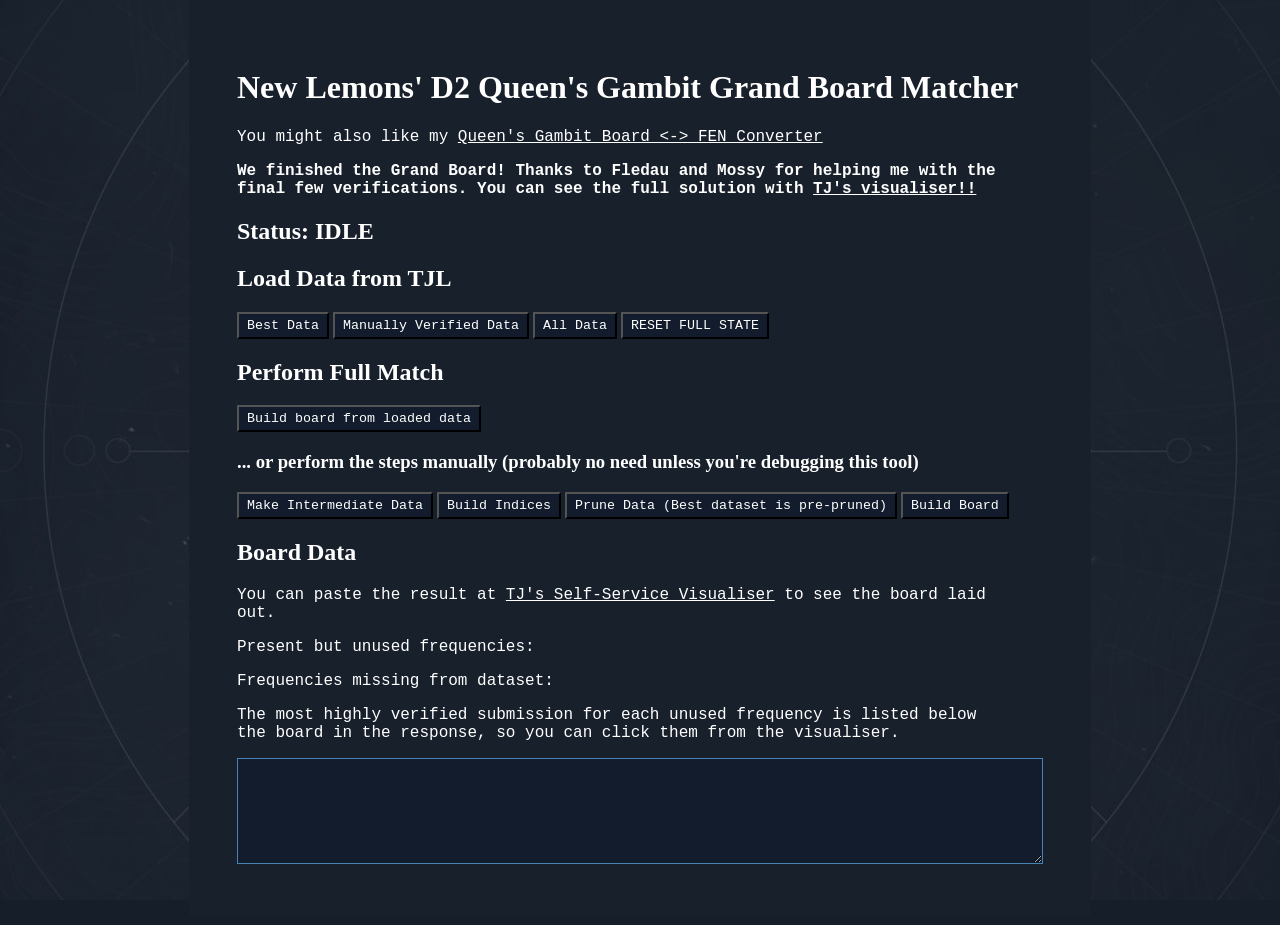
==== board-matcher.html @ 0e8773d3 "Text width" ====
<!DOCTYPE html>
<html>
    <head>
        <link href="https://fontlay.com/css2?family=IBM+Plex+Mono&display=swap" rel="stylesheet">
        <link href="https://fontlay.com/css2?family=Zilla+Slab+Highlight:wght@400;700&display=swap" rel="stylesheet">

        <style>
            :root {
                --border: 1px solid dimgrey;
                --size: 64px;
            }

            #main-container {
                padding: 48px;
                background-color: #18202b;
            }
            
            #board-data {
                width: 800px;
                min-height: 100px;
                border: 1px solid steelblue;
            }

            body {
                display: flex;
                justify-content: center;
                align-items: center;
                width: 100vw;
                min-height: 100vh;
                margin: 0;

                background: #161e2a url('./img/horizon.jpg') center center fixed;
            }

            p, button, textarea, a {
                font-family: "IBM Plex Mono", "MS Shell Dlg \\32", monospace;
                color: white;
            }

            h1, h2, h3 {
                font-family: "Zilla Slab Highlight", serif;
                color: white;
            }

            textarea {
                background-color: #121c2c;
            }

            button {
                padding: 4px 8px;
                background-color: #121c2c;
            }

            p {
                max-width: 80ch;
                word-wrap: break-word;
            }
        </style>

        <script src="./fen.js"></script>
        <script src="./tjlInterop.js"></script>
        <script src="./boardBuilder.js"></script>

        <script>
            let myglobals = makeEmptyGlobals();

            function makeEmptyGlobals() {
                return {
                    rawData: null,
                    intermediateData: null,
                    indices: {
                        sequence: {},
                        top: {},
                        bottom: {},
                        left: {},
                        right: {},
                    }
                };
            }

            function reset() {
                myglobals = makeEmptyGlobals();

                document.getElementById("board-data").value = "";
                document.getElementById("unused-freqs").textContent = "";
                document.getElementById("missing-freqs").textContent = "";
                setIdle();
            }

            function setWorking() {
                const element = document.getElementById("status");
                element.style.color = "gold";
                element.textContent = "Status: WORKING";
            }

            function setIdle() {
                const element = document.getElementById("status");
                element.style.color = "white";
                element.textContent = "Status: IDLE";
            }

            async function fetchData(confidence) {
                setWorking();
                return fetch(`https://tjl.co/queens-gambit-arg/${confidence}.json`).then(
                    req => req.json()
                ).then(
                    data => {myglobals.rawData = data; setIdle()}
                );
            }

            function makeIntermediate() {
                if (!myglobals.rawData) {
                    return;
                }

                setWorking()

                const tjlIds = Object.keys(myglobals.rawData);

                const intermediateData = {}
                for (let id of tjlIds) {
                    const {symbols, ...rest} = myglobals.rawData[id];
                    
                    const fenSymbols = tjlSymbolsToFenSymbols(symbols)

                    const {left, right, top, bottom} = parseSides(fenSymbols);

                    intermediateData[id] = {fenSymbols, left, right, top, bottom, ...rest};
                }

                myglobals.intermediateData = intermediateData;

                setIdle();
            }

            function buildIndices() {
                if (!myglobals.intermediateData) {
                    return;
                }

                setWorking();
                const tjlIds = Object.keys(myglobals.intermediateData);

                for (const id of tjlIds) {
                    const {sequence, top, left, bottom, right} = myglobals.intermediateData[id];

                    if (myglobals.indices.sequence[sequence]) {
                        myglobals.indices.sequence[sequence].push(id);
                    } else {
                        myglobals.indices.sequence[sequence] = [id];
                    }

                    if (myglobals.indices.top[top]) {
                        myglobals.indices.top[top].push(id);
                    } else {
                        myglobals.indices.top[top] = [id];
                    }

                    if (myglobals.indices.bottom[bottom]) {
                        myglobals.indices.bottom[bottom].push(id);
                    } else {
                        myglobals.indices.bottom[bottom] = [id];
                    }

                    if (myglobals.indices.left[left]) {
                        myglobals.indices.left[left].push(id);
                    } else {
                        myglobals.indices.left[left] = [id];
                    }
                    
                    if (myglobals.indices.right[right]) {
                        myglobals.indices.right[right].push(id);
                    } else {
                        myglobals.indices.right[right] = [id];
                    }
                }
                setIdle();
            }

            function findHighestValidated(tjlIds) {
                let currMax = Number.NEGATIVE_INFINITY;
                let currId = null;

                for (const id of tjlIds) {
                    const board = myglobals.intermediateData[id];

                    const score = (board.verified ?? 0) * 3 + (board.communityVerified ?? 0) * 1 + (+(board.aion === "correct") * 1000);
                    if (score > currMax) {
                        currMax = score;
                        currId = id;
                    }
                }

                return currId;
            }

            function pruneData() {
                setWorking();
                const sequences = Object.keys(myglobals.indices.sequence)

                if (sequences.length === 0) return;

                for (const sequence of sequences) {
                    const submissionIds = myglobals.indices.sequence[sequence];

                    if (submissionIds.length <= 1) continue;

                    const bestSubmissionId = findHighestValidated(submissionIds)

                    submissionIds.forEach(subId => {
                        if (subId === bestSubmissionId) return;
                        const {top, right, left, bottom} = myglobals.intermediateData[subId];

                        myglobals.indices.top[top] = myglobals.indices.top[top].filter(id => id !== subId);
                        myglobals.indices.bottom[bottom] = myglobals.indices.bottom[bottom].filter(id => id !== subId);
                        myglobals.indices.left[left] = myglobals.indices.left[left].filter(id => id !== subId);
                        myglobals.indices.right[right] = myglobals.indices.right[right].filter(id => id !== subId);
                        
                        delete myglobals.intermediateData[subId];
                    });

                    myglobals.indices.sequence[sequence] = [bestSubmissionId];
                }

                setIdle();
            }

            function buildAndPresentBoard() {
                setWorking();
                setTimeout(() => {
                    const board = buildBoard();

                    document.getElementById("board-data").value = JSON.stringify(board, null, 2);
                    setIdle();
                }, 50);   
            }

            function matchFromRawData() {
                setWorking();

                setTimeout(() => {
                    makeIntermediate();
                    buildIndices();
                    pruneData();
                    buildAndPresentBoard();
                    
                    setIdle();
                }, 50);
            }

            function init() {
                // Data loaders for data from TJL
                ["data-best", "data-verified", "data"].forEach(dataset => {
                    document.getElementById(dataset).addEventListener("click", (event) => {
                        event.stopPropagation();
                        fetchData(dataset);
                    });
                })

                // Make intermediate data
                document.getElementById("make-intermediate").addEventListener("click", (event) => {
                    event.stopPropagation();
                    makeIntermediate();
                });

                // Build indices from intermediate data
                document.getElementById("build-indices").addEventListener("click", (event) => {
                    event.stopPropagation();
                    buildIndices();
                });

                // Prune data and indices
                document.getElementById("prune-data").addEventListener("click", (event) => {
                    event.stopPropagation();
                    pruneData();
                });

                // Build the board
                document.getElementById("build-board").addEventListener("click", (event) => {
                    event.stopPropagation();
                    buildAndPresentBoard();
                });

                // Do it all in one
                document.getElementById("build-board-from-raw").addEventListener("click", (event) => {
                    event.stopPropagation();
                    matchFromRawData();
                });

                // Reset state
                document.getElementById("reset-state").addEventListener("click", (event) => {
                    event.stopPropagation();
                    reset();
                });
            }
        </script>
    </head>
    <body>
        <div id="main-container">
            <h1>New Lemons' D2 Queen's Gambit Grand Board Matcher</h1>
            <p>You might also like my <a href="./index.html" target="_blank">Queen's Gambit Board &lt;-&gt; FEN Converter</a></p>
            <p style="font-weight: bold;">We finished the Grand Board! Thanks to Fledau and Mossy for helping me with the final few verifications. You can see the full solution with <a href="https://tjl.co/queens-gambit-arg/solution.php" target="_blank">TJ's visualiser!!</a></p>
            <h2 id="status">Status: IDLE</h2>
            <h2>Load Data from TJL</h2>
            <div>
                <button id="data-best">Best Data</button>
                <button id="data-verified">Manually Verified Data</button>
                <button id="data">All Data</button>
                <button id="reset-state">RESET FULL STATE</button>
            </div>

            <h2>Perform Full Match</h2>
            <div>
                <button id="build-board-from-raw">Build board from loaded data</button>
            </div>

            <h3>... or perform the steps manually (probably no need unless you're debugging this tool)</h3>
            <div>
                <button id="make-intermediate">Make Intermediate Data</button>
                <button id="build-indices">Build Indices</button>
                <button id="prune-data">Prune Data (Best dataset is pre-pruned)</button>
                <button id="build-board">Build Board</button>
            </div>

            <h2>Board Data</h2>
            <p>You can paste the result at <a href="https://tjl.co/queens-gambit-arg/self-service-matches.php" target="_blank">TJ's Self-Service Visualiser</a> to see the board laid out.</p>
            <p>Present but unused frequencies: <span id="unused-freqs"></span></p>
            <p>Frequencies missing from dataset:<span id="missing-freqs"></span></p>
            <p>The most highly verified submission for each unused frequency is listed below the board in the response, so you can click them from the visualiser.</p>
            <div>
                <textarea id="board-data"></textarea>
            </div>
        </div>
        
        <script>
            window.onload = init();
        </script>
    </body>
</html>
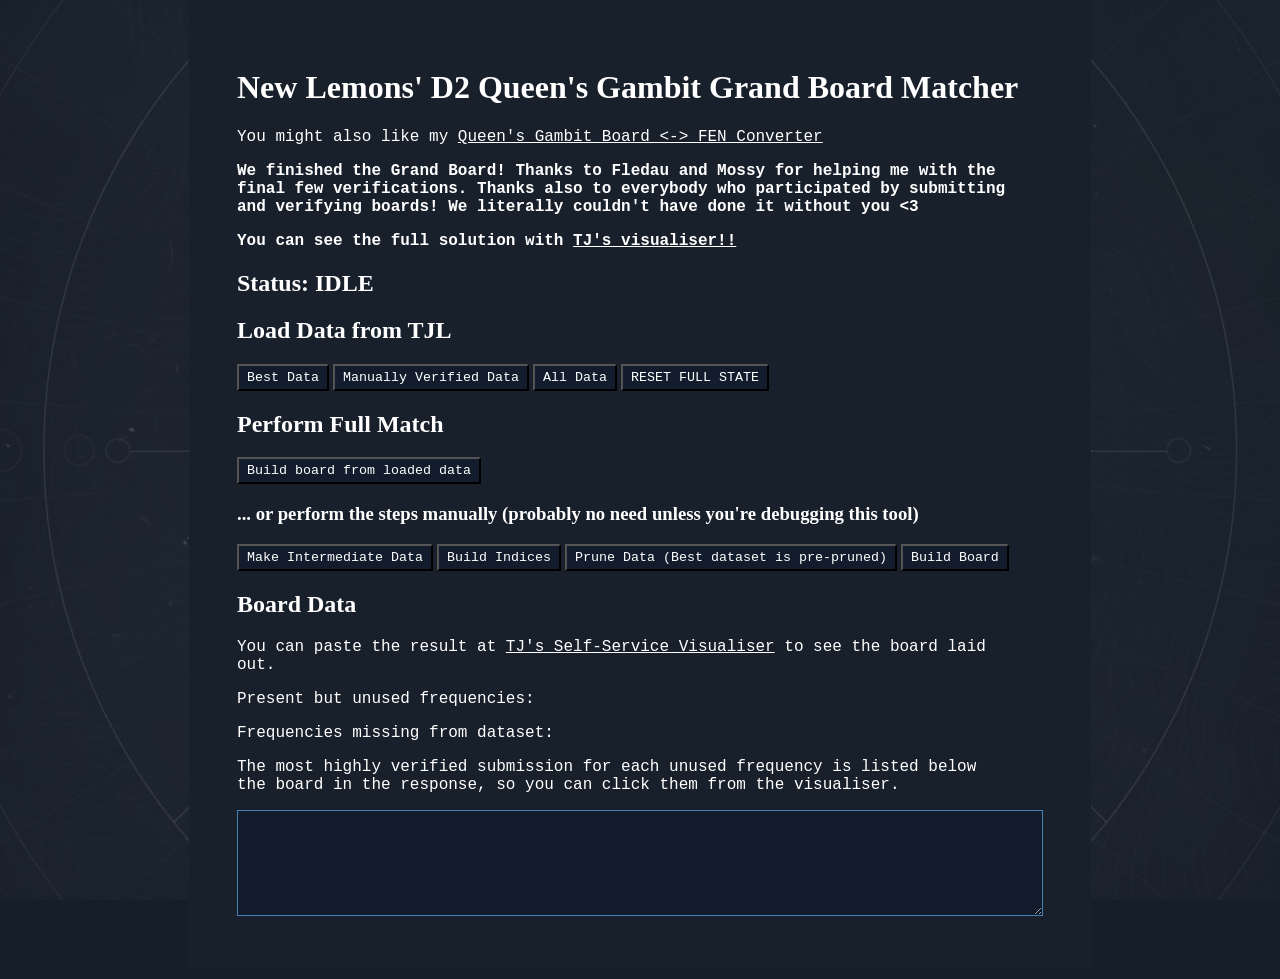
==== commit 261ce81f: "Better thanks" ====
--- a/board-matcher.html
+++ b/board-matcher.html
@@ -1,15 +1,10 @@
 <!DOCTYPE html>
 <html>
     <head>
-        <link href="https://fontlay.com/css2?family=IBM+Plex+Mono&display=swap" rel="stylesheet">
+        <link href="https://fontlay.com/css2?family=IBM+Plex+Mono:wght@400;700&display=swap" rel="stylesheet">
         <link href="https://fontlay.com/css2?family=Zilla+Slab+Highlight:wght@400;700&display=swap" rel="stylesheet">
 
         <style>
-            :root {
-                --border: 1px solid dimgrey;
-                --size: 64px;
-            }
-
             #main-container {
                 padding: 48px;
                 background-color: #18202b;
@@ -299,7 +294,8 @@
         <div id="main-container">
             <h1>New Lemons' D2 Queen's Gambit Grand Board Matcher</h1>
             <p>You might also like my <a href="./index.html" target="_blank">Queen's Gambit Board &lt;-&gt; FEN Converter</a></p>
-            <p style="font-weight: bold;">We finished the Grand Board! Thanks to Fledau and Mossy for helping me with the final few verifications. You can see the full solution with <a href="https://tjl.co/queens-gambit-arg/solution.php" target="_blank">TJ's visualiser!!</a></p>
+            <p style="font-weight: bold;">We finished the Grand Board! Thanks to Fledau and Mossy for helping me with the final few verifications. Thanks also to everybody who participated by submitting and verifying boards! We literally couldn't have done it without you &lt;3</p>
+            <p style="font-weight: bold;">You can see the full solution with <a href="https://tjl.co/queens-gambit-arg/solution.php" target="_blank">TJ's visualiser!!</a></p>
             <h2 id="status">Status: IDLE</h2>
             <h2>Load Data from TJL</h2>
             <div>
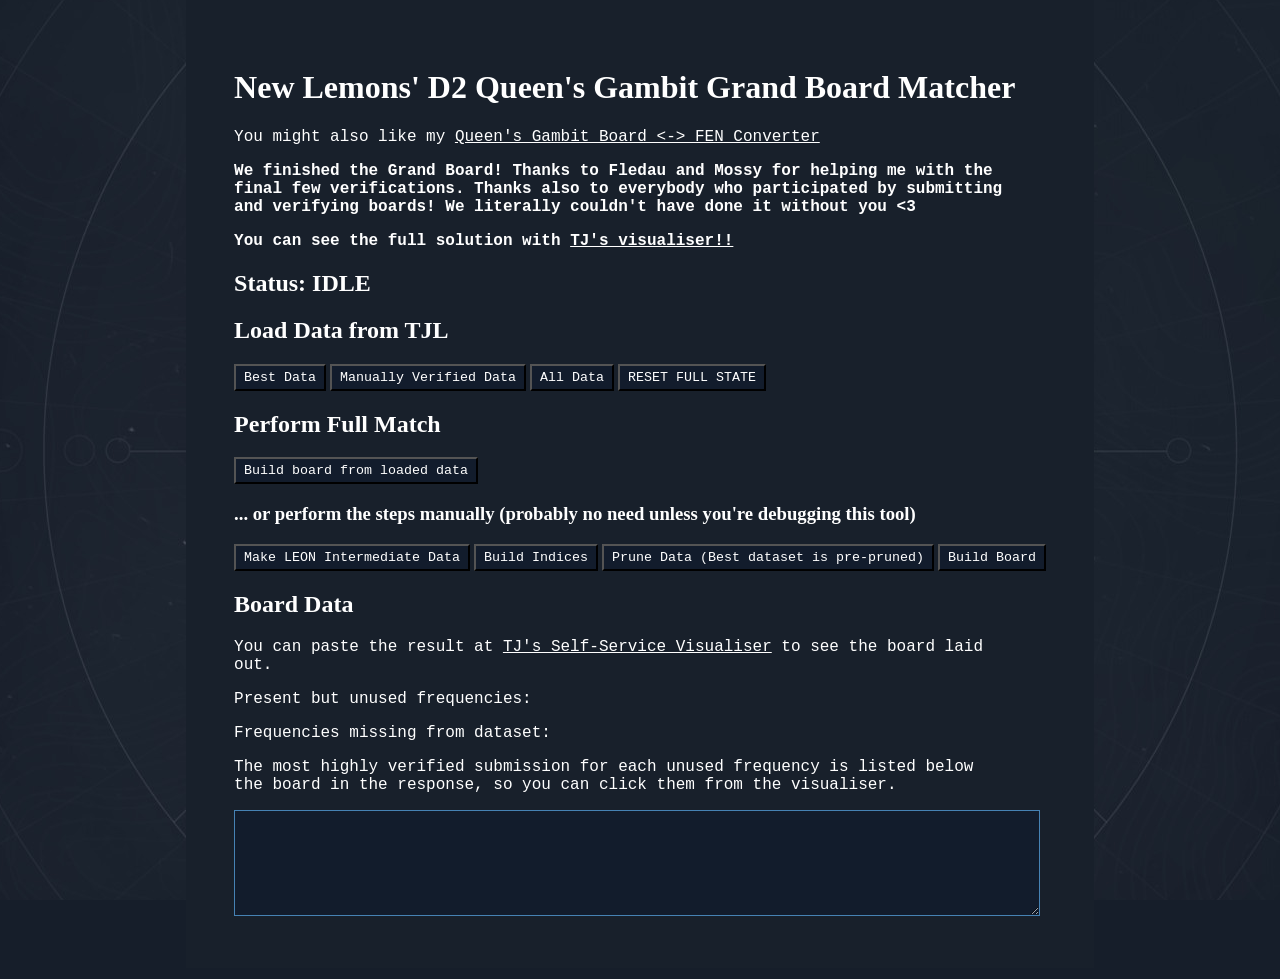
==== commit 44df709c: "Update board-matcher.html" ====
--- a/board-matcher.html
+++ b/board-matcher.html
@@ -52,7 +52,7 @@
             }
         </style>
 
-        <script src="./fen.js"></script>
+        <script src="./notations.js"></script>
         <script src="./tjlInterop.js"></script>
         <script src="./boardBuilder.js"></script>
 
@@ -312,7 +312,7 @@
 
             <h3>... or perform the steps manually (probably no need unless you're debugging this tool)</h3>
             <div>
-                <button id="make-intermediate">Make Intermediate Data</button>
+                <button id="make-intermediate">Make LEON Intermediate Data</button>
                 <button id="build-indices">Build Indices</button>
                 <button id="prune-data">Prune Data (Best dataset is pre-pruned)</button>
                 <button id="build-board">Build Board</button>
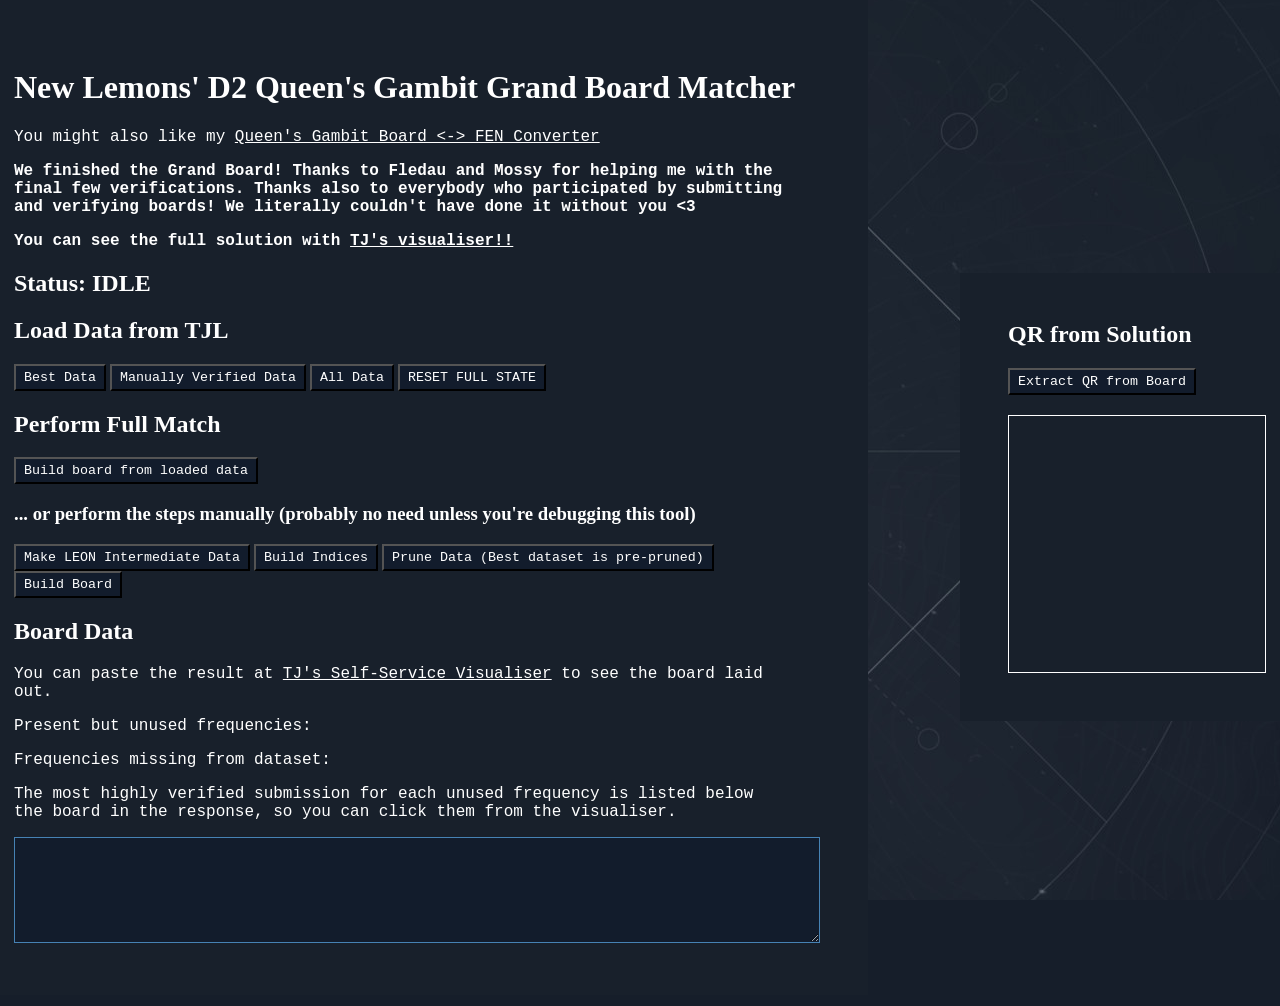
==== commit c6731f00: "Update board-matcher.html" ====
--- a/board-matcher.html
+++ b/board-matcher.html
@@ -5,7 +5,7 @@
         <link href="https://fontlay.com/css2?family=Zilla+Slab+Highlight:wght@400;700&display=swap" rel="stylesheet">
 
         <style>
-            #main-container {
+            #main-container, #qr-container {
                 padding: 48px;
                 background-color: #18202b;
             }
@@ -14,6 +14,23 @@
                 width: 800px;
                 min-height: 100px;
                 border: 1px solid steelblue;
+            }
+
+            #qr-header {
+                margin: 0;
+            }
+
+            #extract-qr {
+                margin: 20px 0;
+            }
+
+            #qr-board {
+                width: calc(4 * 16 * 4px);
+                height: calc(4 * 16 * 4px);
+                border: 1px solid white;
+
+                display: flex;
+                flex-flow: row wrap;
             }
 
             body {
@@ -23,6 +40,8 @@
                 width: 100vw;
                 min-height: 100vh;
                 margin: 0;
+
+                gap: 92px;
 
                 background: #161e2a url('./img/horizon.jpg') center center fixed;
             }
@@ -69,7 +88,8 @@
                         bottom: {},
                         left: {},
                         right: {},
-                    }
+                    },
+                    solution: null,
                 };
             }
 
@@ -224,6 +244,7 @@
                 setWorking();
                 setTimeout(() => {
                     const board = buildBoard();
+                    myglobals.solution = board;
 
                     document.getElementById("board-data").value = JSON.stringify(board, null, 2);
                     setIdle();
@@ -243,6 +264,65 @@
                 }, 50);
             }
 
+            function getColorForBit(qrBit) {
+                switch (qrBit) {
+                    case 1:
+                        return "black";
+                    case 0:
+                        return "white";
+                    default:
+                        return "transparent";
+                }
+            }
+
+            function drawQrFromSolution() {
+                if (!myglobals.solution) {
+                    return;
+                }
+
+                setWorking();
+
+                setTimeout(() => {
+                    const qrBoardPieces = myglobals.solution[1];
+
+                    const qrBits = Array.from(Array(64)).map(e => Array(64).fill(null));
+
+                    qrBoardPieces.forEach((row, outerRowIndex) => {
+                        row.forEach((tjlId, outerColIndex) => {
+                            const data = myglobals.intermediateData[tjlId];
+
+                            if (!data.hasQR) {
+                                return;
+                            }
+
+                            for (let innerRowIndex = 0; innerRowIndex < 4; innerRowIndex++) {
+                                for (let innerColIndex = 0; innerColIndex < 4; innerColIndex++) {
+                                    const globalRowIndex = 4 * outerRowIndex + innerRowIndex;
+                                    const globalColIndex = 4 * outerColIndex + innerColIndex;
+
+                                    qrBits[globalRowIndex][globalColIndex] = data.qrData?.[innerRowIndex][innerColIndex] ?? null
+                                }
+                            }
+                        });
+                    });
+
+                    const qrBoard = document.getElementById("qr-board");
+                    qrBoard.textContent = "";
+
+                    qrBits.forEach(qrBitRow => {
+                        qrBitRow.forEach(qrBit => {
+                            const bitDiv = document.createElement("div");
+                            bitDiv.style.width = "4px";
+                            bitDiv.style.height = "4px";
+                            bitDiv.style.backgroundColor = getColorForBit(qrBit);
+                            qrBoard.appendChild(bitDiv)
+                        });
+                    });
+
+                    setIdle();
+                }, 50)
+            }
+
             function init() {
                 // Data loaders for data from TJL
                 ["data-best", "data-verified", "data"].forEach(dataset => {
@@ -281,6 +361,12 @@
                     event.stopPropagation();
                     matchFromRawData();
                 });
+
+                // Extract the QR data from solution
+                document.getElementById("extract-qr").addEventListener("click", (event) => {
+                    event.stopPropagation();
+                    drawQrFromSolution();
+                })
 
                 // Reset state
                 document.getElementById("reset-state").addEventListener("click", (event) => {
@@ -327,6 +413,12 @@
                 <textarea id="board-data"></textarea>
             </div>
         </div>
+
+        <div id="qr-container">
+            <h2 id="qr-header">QR from Solution</h2>
+            <button id="extract-qr">Extract QR from Board</button>
+            <div id="qr-board"></div>
+        </div>
         
         <script>
             window.onload = init();
